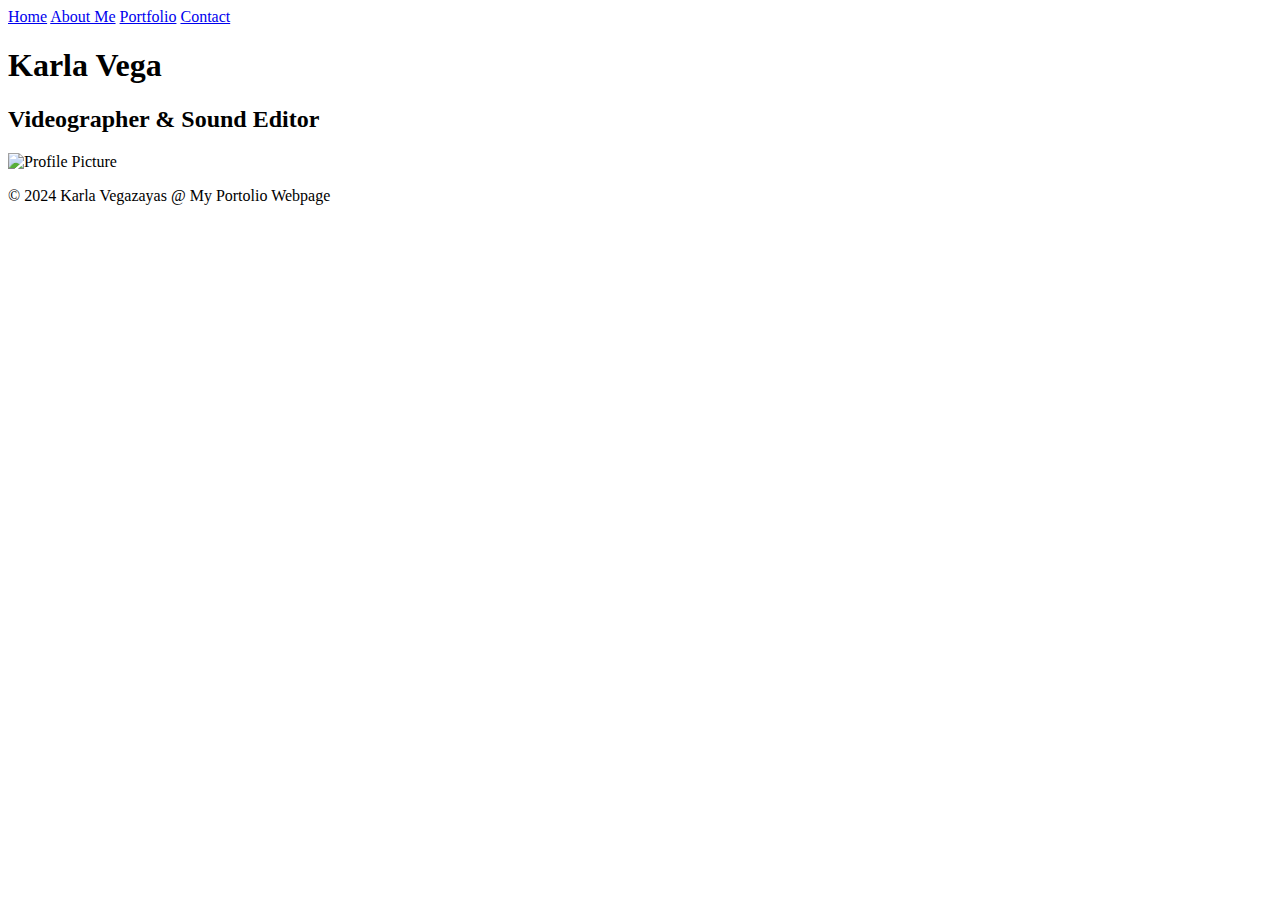
==== index.html @ be374ea1 "Add files via upload" ====
<!DOCTYPE html>
<html lang="en">
<head>
    <meta charset="UTF-8">
    <meta name="viewport" content="width=device-width, initial-scale=1.0">
    <title>Karla Vega Home</title>
    <link rel="stylesheet" href="css/style.css">
    <link rel="icon" href="images\title_pic.jpg">
</head>

<body>
    <div class="navbar">
        <a href="index.html">Home</a>
        <a href="aboutme.html" class="button">About Me</a>
        <a href="portfolio.html" class="button">Portfolio</a>
        <a href="contact.html" class="button">Contact</a>
    </div>

    <div class="content">
        <div class="introduction">
            <h1>Karla Vega</h1>
            <h2>Videographer & Sound Editor</h2>
        </div>
        <img src="C:\Users\sgyni\Downloads\Karl_Kenna.jpeg" alt="Profile Picture" class="profile-picture">
    </div>

    <div class="bottom">
        <p>&#169 2024 Karla Vegazayas @ My Portolio Webpage</p>
    </div>

</body>
</html>
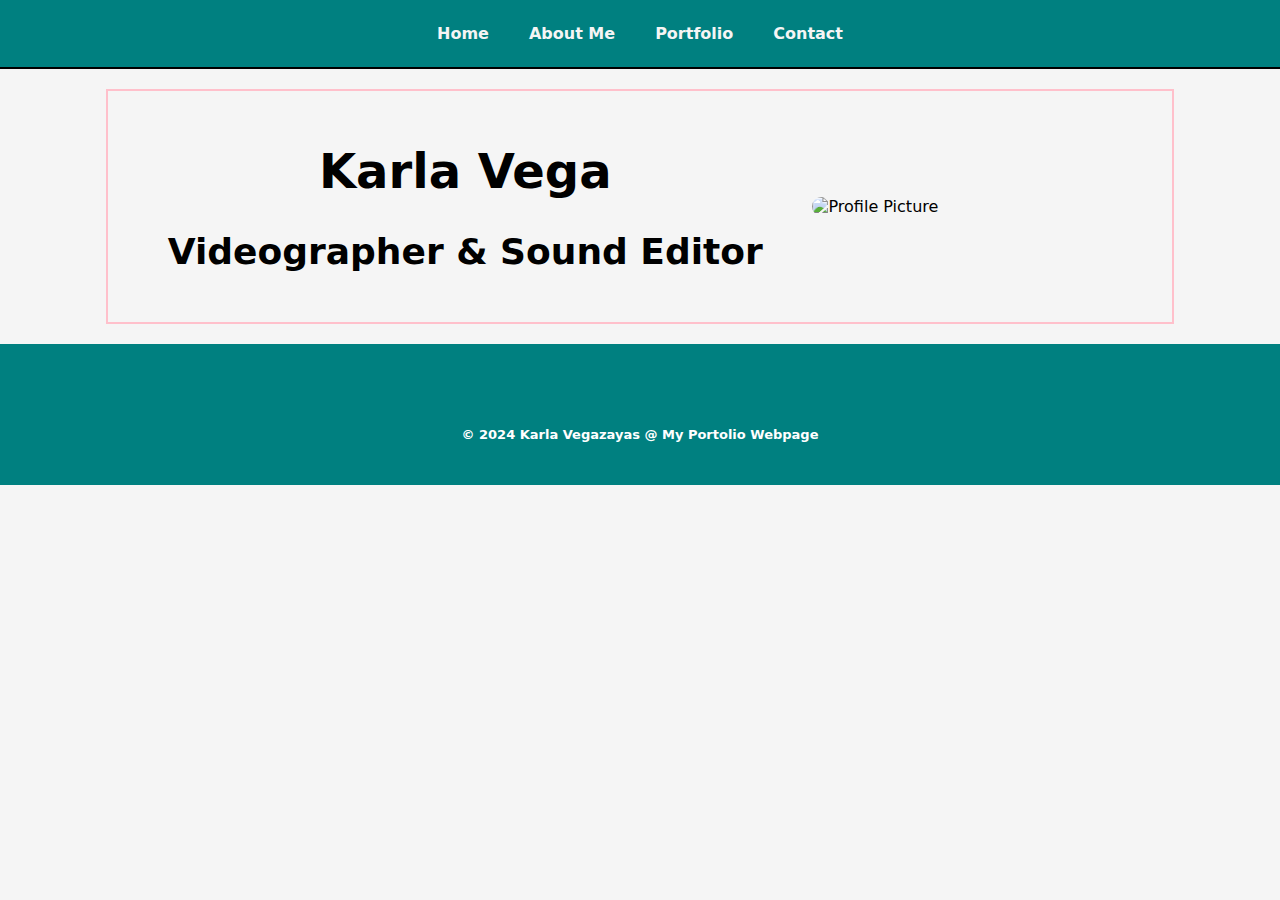
==== commit dbd7945e: "Update index.html" ====
--- a/index.html
+++ b/index.html
@@ -21,7 +21,7 @@
             <h1>Karla Vega</h1>
             <h2>Videographer & Sound Editor</h2>
         </div>
-        <img src="C:\Users\sgyni\Downloads\Karl_Kenna.jpeg" alt="Profile Picture" class="profile-picture">
+        <img src="images\Karl_Kenna.jpeg" alt="Profile Picture" class="profile-picture">
     </div>
 
     <div class="bottom">
@@ -29,4 +29,4 @@
     </div>
 
 </body>
-</html>+</html>
--- a/css/style.css
+++ b/css/style.css
@@ -0,0 +1,283 @@
+body {
+    background-color: whitesmoke;
+    font-family:system-ui, -apple-system, BlinkMacSystemFont, 'Segoe UI', Roboto, Oxygen, Ubuntu, Cantarell, 'Open Sans', 'Helvetica Neue', sans-serif;
+    margin: 0;
+    padding: 0;
+    box-sizing: border-box;
+}
+
+.navbar {
+    display: flex;
+    background-color: teal;
+    justify-content: center;
+    padding: 10px 0;
+    font-weight: bold;
+    font-family:system-ui, -apple-system, BlinkMacSystemFont, 'Segoe UI', Roboto, Oxygen, Ubuntu, Cantarell, 'Open Sans', 'Helvetica Neue', sans-serif;
+    border-bottom: 2px solid black;
+}
+
+.navbar a {
+    color: whitesmoke;
+    padding: 14px 20px;
+    text-decoration: none;
+    text-align: center;
+    font-family:system-ui, -apple-system, BlinkMacSystemFont, 'Segoe UI', Roboto, Oxygen, Ubuntu, Cantarell, 'Open Sans', 'Helvetica Neue', sans-serif;
+}
+
+.navbar a:hover {
+    background-color: #ddd;
+    color: pink;
+}
+
+.content {
+    border: 2px solid pink; /* Adds a black border; change color as desired */
+    width: 80%; /* Adjust width as needed */
+    margin: 20px auto; /* Centers the div and adds vertical spacing */
+    display: flex;
+    justify-content: center; /* Centers the children horizontally */
+    align-items: center; /* Centers the children vertically */
+    padding: 20px; /* Adds some padding inside the border */
+    background-color: whitesmoke;
+    font-family: system-ui, -apple-system, BlinkMacSystemFont, 'Segoe UI', Roboto, Oxygen, Ubuntu, Cantarell, 'Open Sans', 'Helvetica Neue', sans-serif;
+}
+
+.introduction {
+    flex-grow: 1;
+    text-align: center;
+    font-size: 24px;
+    padding-right: 10px;
+    margin-left: 20px; /* Adjust the left margin as needed */
+    margin-right: 20px; /* Adjust the right margin as needed */
+}
+
+hr
+{
+    height: 0px;
+    color: pink;
+    border-width: 5px;
+    border-style: none;
+    border-top-style: dotted;
+    width: 5%;
+}
+
+.scroll-container {
+    display: flex;
+    justify-content: flex-start;
+    align-items: center;
+    height: 60vh;
+    overflow-x: auto;
+    white-space: nowrap;
+    padding: 0 20px;
+}
+
+.scroll-item {
+    margin-right: 10px;
+}
+
+.scroll-item img {
+    width: 50vh;
+    height: auto;
+    border: 2px solid black;
+    border-radius: 5px;
+    box-sizing: border-box;
+    margin-left: 10px;
+}
+
+.header {
+    background-image: url('../images/Peppo.PNG'); /* Replace 'header-background.jpg' with your image file */
+    background-size: cover; /* Cover the entire header area */
+    background-position: center; /* Center the background image */
+    height: 300px; /* Set the height of the header */
+    display: flex;
+    justify-content: center; /* Center the content horizontally */
+    align-items: center; /* Center the content vertically */
+    color: lightgray; /* Set text color to white for better visibility */
+    text-align: center; /* Center align the text */
+    margin-bottom: 50px;
+}
+
+.gallery-container {
+    display: flex;
+    justify-content: center; /* Center the gallery horizontally */
+    height: auto; /* Set height of the container to full viewport height */
+    margin-top: 20px;
+    margin-bottom: 20px;
+}
+
+.gallery  {
+    display: grid;
+    grid-template-columns: repeat(auto-fill, minmax(200px, 1fr)); /* Adjust column width as needed */
+    grid-gap: 5px; /* Adjust gap between grid items */
+    max-width: 800px; /* Set maximum width for the grid */
+}
+
+.gallery-item img {
+    max-width: 100%;
+    height: auto;
+    display: block; /* Ensures images are displayed as blocks */
+    border-radius: 5px; /* Add border radius for rounded corners */
+}
+
+.filter-container {
+    text-align: center;
+    margin-top: 20px;
+}
+
+.filter-buttons {
+    margin-bottom: 20px;
+    text-align: center;
+}
+
+.filter-button {
+    background-color: #4CAF50;
+    color: white;
+    padding: 8px 16px;
+    border: none;
+    border-radius: 5px;
+    cursor: pointer;
+    margin: 0 5px;
+}
+
+.filter-button:hover {
+    background-color: #45a049;
+}
+
+.photo {
+    width: 100%; /* Ensure images fill the grid item */
+    height: auto; /* Allow images to adjust their height proportionally */
+}
+
+.photo img {
+    width: 100%; /* Ensure images fill the grid item */
+    height: auto; /* Allow images to adjust their height proportionally */
+    display: block; /* Ensures images are displayed as blocks */
+    border-radius: 5px; /* Add border radius for rounded corners */
+}
+
+.photo video {
+    width: 100%; /* Set the width of the video window */
+    height: 100%; /* Set the height of the video window */
+}
+
+/* CSS for enlarging the images */
+.photo.enlarged img {
+    transform: scale(1.5); /* Adjust the scale factor as needed */
+    z-index: 1; /* Ensure enlarged image appears above other images */
+    transition: transform 0.3s ease; /* Smooth transition effect */
+}
+
+/* Optional: CSS for adding a border to the enlarged images */
+.photo.enlarged img {
+    border-color: grey; /* Change border color as needed */
+}
+
+.profile-picture {
+    flex-grow: 1;
+    width: 300px;
+    height: auto;
+    border-radius: 10px;
+}
+.bottom
+{
+    background-color: teal;
+    color: black;
+    text-align: center;
+    padding-top: 10px;
+    height: auto;
+    width: auto;
+    padding-bottom: 30px;
+    font-size: small;
+    border: none;
+    font-weight: bold;
+}
+
+/* CSS for enlarging the images */
+.scroll-item.enlarged img {
+    transform: scale(1.5); /* Adjust the scale factor as needed */
+    z-index: 1; /* Ensure enlarged image appears above other images */
+    transition: transform 0.3s ease; /* Smooth transition effect */
+}
+
+/* Optional: CSS for adding a border to the enlarged images */
+.scroll-item.enlarged img {
+    border-color: grey; /* Change border color as needed */
+}
+
+.contact-form {
+    max-width: 400px;
+    margin-right: 50px; /* Add right margin to create space between the form and additional information */
+    margin: auto; /* Center horizontally */
+}
+
+.contact-form label {
+    display: block;
+    margin-bottom: 5px;
+}
+
+.contact-form input[type="text"],
+.contact-form input[type="email"],
+.contact-form textarea {
+    width: 100%;
+    padding: 8px;
+    margin-bottom: 10px;
+    border: 1px solid #ccc;
+    border-radius: 5px;
+    box-sizing: border-box;
+}
+
+.contact-form textarea {
+    resize: vertical; /* Allow vertical resizing of textarea */
+}
+
+.contact-form button {
+    background-color: #4CAF50;
+    color: white;
+    padding: 10px 20px;
+    border: none;
+    border-radius: 5px;
+    cursor: pointer;
+}
+
+.contact-form button:hover {
+    background-color: #45a049;
+}
+
+.additional-info {
+    max-width: 400px; /* Set max-width to match contact-form for consistency */
+    margin: auto; /* Center horizontally */
+    font-family: system-ui, -apple-system, BlinkMacSystemFont, 'Segoe UI', Roboto, Oxygen, Ubuntu, Cantarell, 'Open Sans', 'Helvetica Neue', sans-serif;
+}
+
+.bottom
+{
+    background-color: teal;
+    color: white;
+    position: relative;
+    padding-top: 70px;
+    height: auto;
+    width: auto;
+    padding-bottom: 30px;
+    font-size: small;
+    border: none;
+}
+
+/* Social media buttons */
+
+.instagram-img
+{
+    height: 50px;
+    width: 50px;
+}
+
+.linkedin-img
+{
+    height: 45px;
+    width: 45px;
+    margin: auto auto auto auto;
+}
+
+.myspace-img
+{
+    height: 45px;
+    width: 45px;
+}